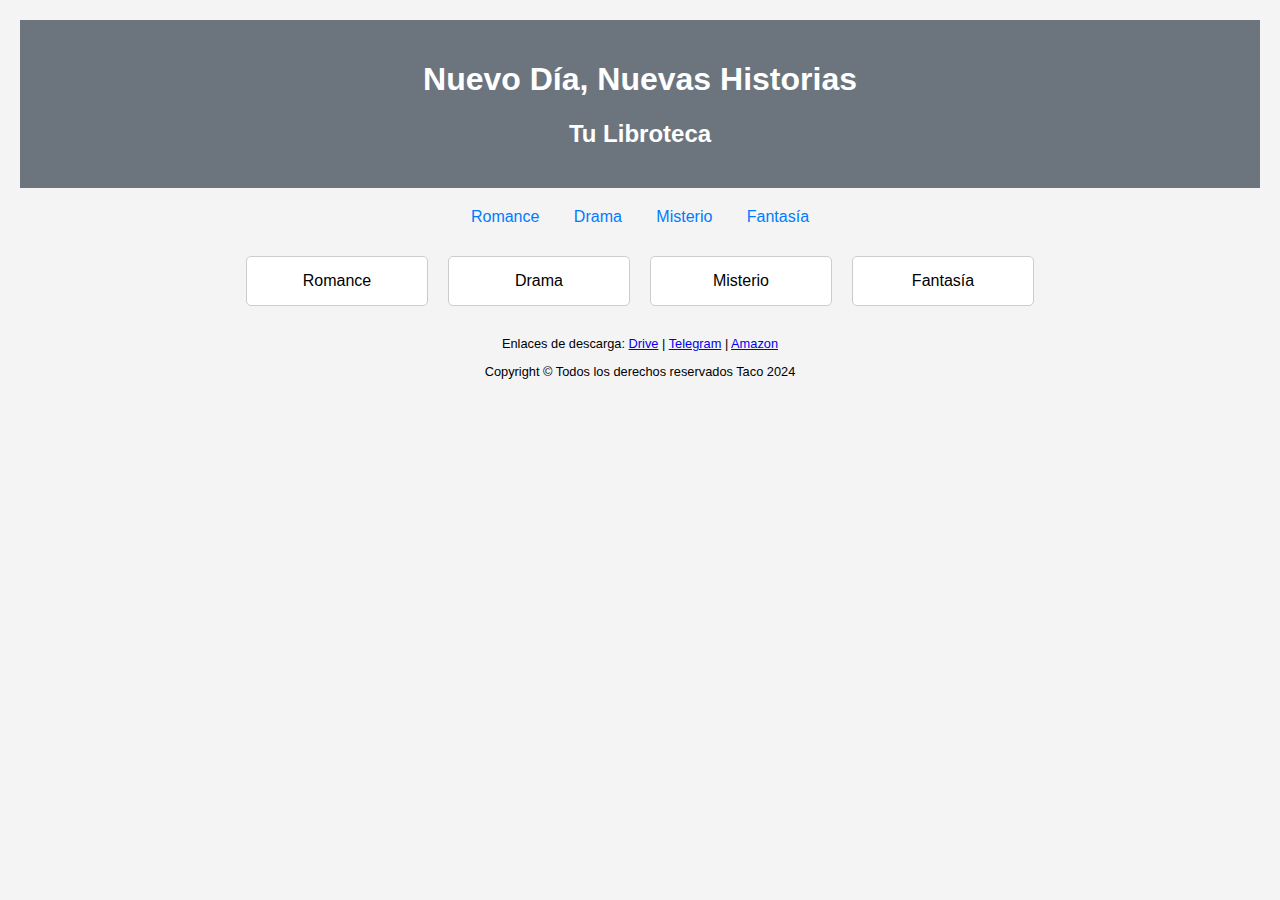
==== index.html @ 0bf569a7 "Add files via upload" ====
<!DOCTYPE html>
<html lang="es">
<head>
    <meta charset="UTF-8">
    <meta name="viewport" content="width=device-width, initial-scale=1.0">
    <title>Tu Libroteca</title>
    <link rel="stylesheet" href="estilos.css">
</head>
<body>

<header>
    <h1>Nuevo Día, Nuevas Historias</h1>
    <h2>Tu Libroteca</h2>
</header>

<nav>
    <a href="#romance">Romance</a>
    <a href="#drama">Drama</a>
    <a href="#misterio">Misterio</a>
    <a href="#fantasia">Fantasía</a>
</nav>

<section class="genres">
    <div class="genre" id="romance" onclick="showGenre('Romance')">Romance</div>
    <div class="genre" id="drama" onclick="showGenre('Drama')">Drama</div>
    <div class="genre" id="misterio" onclick="showGenre('Misterio')">Misterio</div>
    <div class="genre" id="fantasia" onclick="showGenre('Fantasia')">Fantasía</div>
</section>

<footer>
    <p>Enlaces de descarga: <a href="#">Drive</a> | <a href="#">Telegram</a> | <a href="#">Amazon</a></p>
    <p>Copyright &copy; Todos los derechos reservados Taco 2024</p>
</footer>

<script src="script.js"></script>

</body>
</html>
---- estilos.css ----
body {
    font-family: Arial, sans-serif;
    background-color: #f4f4f4;
    margin: 0;
    padding: 20px;
}
header {
    text-align: center;
    padding: 20px;
    background-color: #6c757d;
    color: white;
}
nav {
    margin: 20px 0;
    text-align: center;
}
nav a {
    margin: 0 15px;
    text-decoration: none;
    color: #007bff;
}
.genres {
    display: flex;
    justify-content: center;
    flex-wrap: wrap;
}
.genre {
    background-color: #fff;
    border: 1px solid #ccc;
    border-radius: 5px;
    margin: 10px;
    padding: 15px;
    width: 150px;
    text-align: center;
    cursor: pointer;
    transition: background-color 0.3s;
}
.genre:hover {
    background-color: #e9ecef;
}
footer {
    text-align: center;
    margin-top: 20px;
    font-size: 0.8em;
}
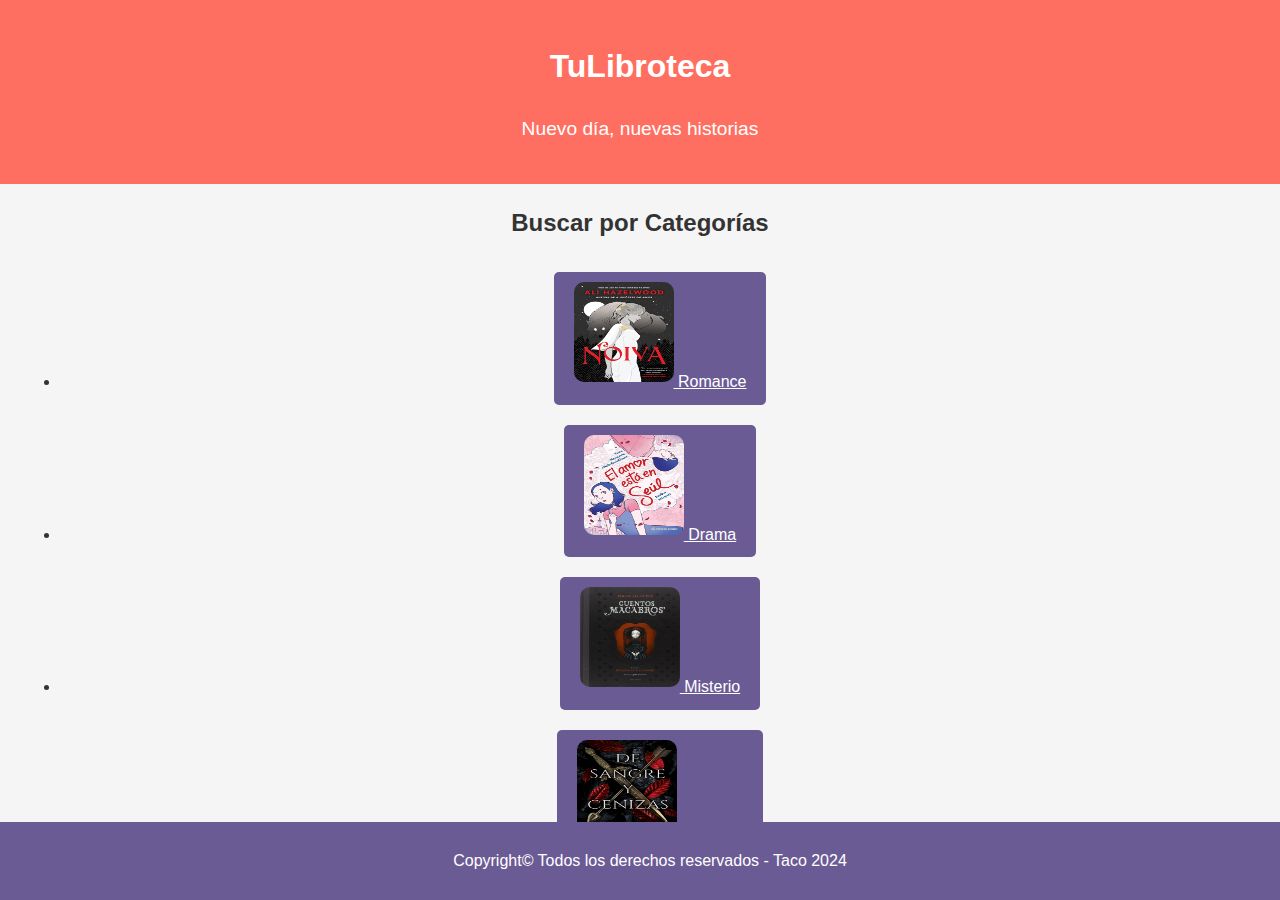
==== commit 5cb2b4cd: "Add files via upload" ====
--- a/index.html
+++ b/index.html
@@ -3,36 +3,49 @@
 <head>
     <meta charset="UTF-8">
     <meta name="viewport" content="width=device-width, initial-scale=1.0">
-    <title>Tu Libroteca</title>
-    <link rel="stylesheet" href="estilos.css">
+    <title>TuLibroteca</title>
+    <link rel="stylesheet" href="styles.css">
 </head>
 <body>
+    <header class="header">
+        <h1>TuLibroteca</h1>
+        <p class="subtitle">Nuevo día, nuevas historias</p>
+    </header>
 
-<header>
-    <h1>Nuevo Día, Nuevas Historias</h1>
-    <h2>Tu Libroteca</h2>
-</header>
+    <main>
+        <section class="categories">
+            <h2>Buscar por Categorías</h2>
+            <ul>
+                <li>
+                    <a href="romance.html" class="category">
+                        <img src="imagenes/Rom1.jpg" alt="Romance" class="category-img">
+                        Romance
+                    </a>
+                </li>
+                <li>
+                    <a href="drama.html" class="category">
+                        <img src="imagenes/Dr2.jpg" alt="Drama" class="category-img">
+                        Drama
+                    </a>
+                </li>
+                <li>
+                    <a href="misterio.html" class="category">
+                        <img src="imagenes/Mis2.jpg" alt="Misterio" class="category-img">
+                        Misterio
+                    </a>
+                </li>
+                <li>
+                    <a href="fantasia.html" class="category">
+                        <img src="imagenes/Fan4.jpg" alt="Fantasía" class="category-img">
+                        Fantasía
+                    </a>
+                </li>
+            </ul>
+        </section>
+    </main>
 
-<nav>
-    <a href="#romance">Romance</a>
-    <a href="#drama">Drama</a>
-    <a href="#misterio">Misterio</a>
-    <a href="#fantasia">Fantasía</a>
-</nav>
-
-<section class="genres">
-    <div class="genre" id="romance" onclick="showGenre('Romance')">Romance</div>
-    <div class="genre" id="drama" onclick="showGenre('Drama')">Drama</div>
-    <div class="genre" id="misterio" onclick="showGenre('Misterio')">Misterio</div>
-    <div class="genre" id="fantasia" onclick="showGenre('Fantasia')">Fantasía</div>
-</section>
-
-<footer>
-    <p>Enlaces de descarga: <a href="#">Drive</a> | <a href="#">Telegram</a> | <a href="#">Amazon</a></p>
-    <p>Copyright &copy; Todos los derechos reservados Taco 2024</p>
-</footer>
-
-<script src="script.js"></script>
-
+    <footer class="footer">
+        <p>Copyright© Todos los derechos reservados - Taco 2024</p>
+    </footer>
 </body>
 </html>
--- a/styles.css
+++ b/styles.css
@@ -0,0 +1,132 @@
+/* Colores propuestos */
+:root {
+    --background-color: #f5f5f5;
+    --primary-color: #ff6f61;
+    --secondary-color: #6b5b95;
+    --text-color: #333333;
+    --link-color: #007bff;
+}
+
+body {
+    margin: 0;
+    font-family: Arial, sans-serif;
+    background-color: var(--background-color);
+    color: var(--text-color);
+    line-height: 1.6;
+}
+
+.header {
+    text-align: center;
+    padding: 20px;
+    background-color: var(--primary-color);
+    color: white;
+}
+
+.subtitle {
+    font-size: 1.2rem;
+    margin-top: 5px;
+}
+
+.categories {
+    text-align: center;
+    margin: 20px;
+}
+
+.category {
+    display: inline-block;
+    margin: 10px;
+    padding: 10px 20px;
+    border-radius: 5px;
+    background-color: var(--secondary-color);
+    color: white;
+    cursor: pointer;
+    font-size: 1rem;
+}
+
+.category:hover {
+    background-color: var(--primary-color);
+}
+
+.downloads {
+    text-align: center;
+    margin: 20px;
+}
+
+.downloads ul {
+    list-style: none;
+    padding: 0;
+}
+
+.downloads li {
+    margin: 10px;
+}
+
+.downloads a {
+    color: var(--link-color);
+    text-decoration: none;
+    font-weight: bold;
+}
+
+.downloads a:hover {
+    text-decoration: underline;
+}
+
+.footer {
+    text-align: center;
+    padding: 10px;
+    background-color: var(--secondary-color);
+    color: white;
+    position: fixed;
+    bottom: 0;
+    width: 100%;
+}
+.category-img {
+    width: 100px;
+    height: 100px;
+    border-radius: 10px;
+    margin-bottom: 5px;
+}
+.carousel {
+    position: relative;
+    max-width: 80%;
+    margin: 20px auto;
+    overflow: hidden;
+    border-radius: 10px;
+    box-shadow: 0 4px 6px rgba(0, 0, 0, 0.2);
+}
+
+.carousel-images {
+    display: flex;
+    transition: transform 0.5s ease-in-out;
+    width: 100%;
+}
+
+.carousel-images img {
+    width: 100%;
+    flex-shrink: 0;
+}
+
+.carousel-btn {
+    position: absolute;
+    top: 50%;
+    transform: translateY(-50%);
+    background-color: rgba(0, 0, 0, 0.5);
+    color: white;
+    border: none;
+    padding: 10px;
+    cursor: pointer;
+    border-radius: 50%;
+    z-index: 10;
+}
+
+.carousel-btn:hover {
+    background-color: rgba(0, 0, 0, 0.8);
+}
+
+.carousel-btn.prev {
+    left: 10px;
+}
+
+.carousel-btn.next {
+    right: 10px;
+}
